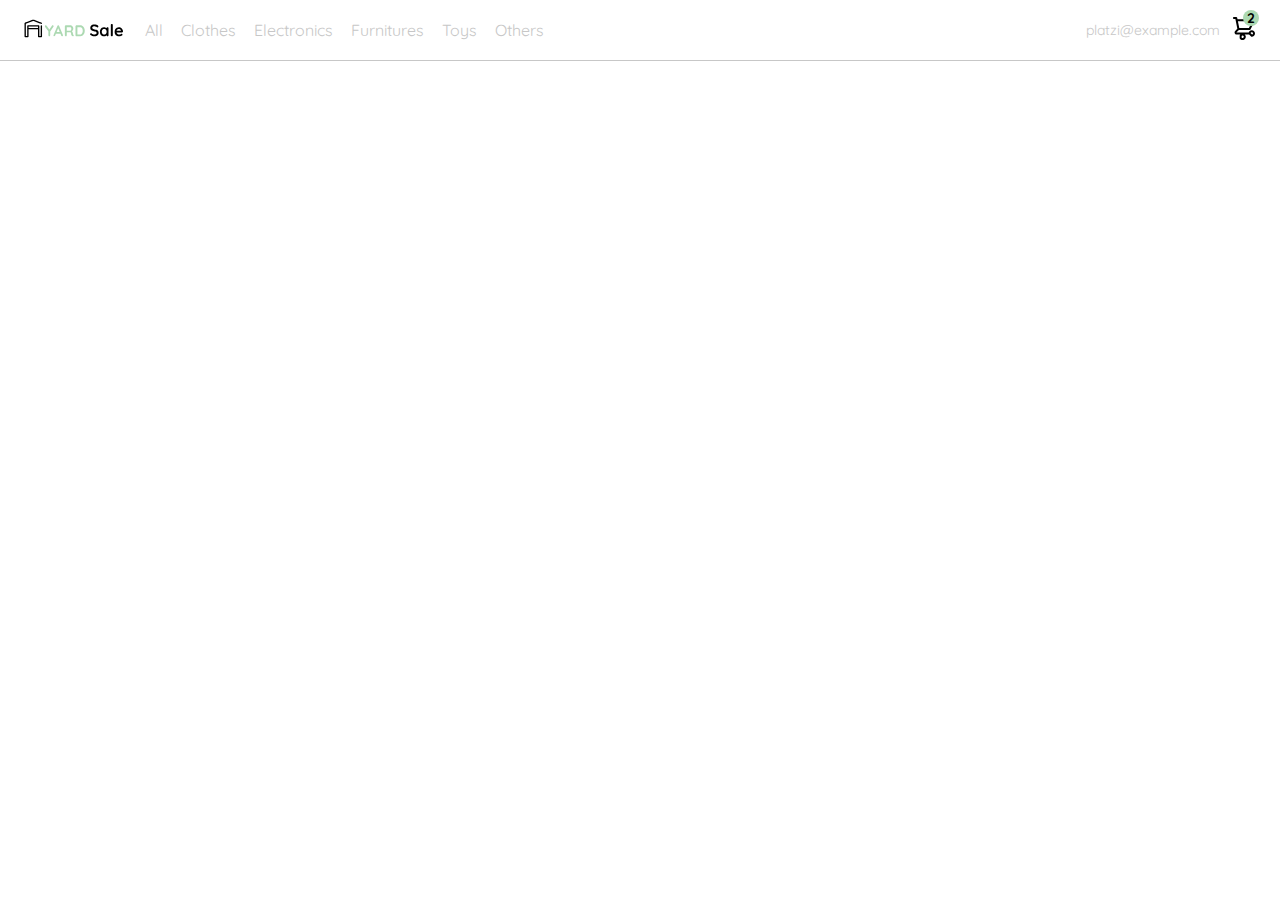
==== index.html @ 3e3c4bac "V 1.1: Fusion del menu en desktop" ====
<!DOCTYPE html>
<html lang="es">
<head>
    <meta charset="UTF-8">
    <meta http-equiv="X-UA-Compatible" content="IE=edge">
    <meta name="viewport" content="width=device-width, initial-scale=1.0">

    <!-- Clase 7 -->
    <link rel="preconnect" href="https://fonts.googleapis.com">
    <link rel="preconnect" href="https://fonts.gstatic.com" crossorigin>
    <link href="https://fonts.googleapis.com/css2?family=Quicksand:wght@300;500;700&display=swap" rel="stylesheet">


    <title>Carrito de compras</title>
    <link rel="stylesheet" href="style.css">
    
</head>
<body>
    <!-- Navigation bar -->
    <nav>
      <img src="./icons/icon_menu.svg" alt="menu" class="menu">
  
      <div class="navbar-left">
        <img src="./logos/logo_yard_sale.svg" alt="logo" class="logo">
  
        <ul>
          <li>
            <a href="/">All</a>
          </li>
          <li>
            <a href="/">Clothes</a>
          </li>
          <li>
            <a href="/">Electronics</a>
          </li>
          <li>
            <a href="/">Furnitures</a>
          </li>
          <li>
            <a href="/">Toys</a>
          </li>
          <li>
            <a href="/">Others</a>
          </li>
        </ul>
      </div>
  
      <div class="navbar-right">
        <ul>
          <li class="navbar-email">platzi@example.com</li>
          <li class="navbar-shopping-cart">
            <img src="./icons/icon_shopping_cart.svg" alt="shopping cart">
            <div>2</div>
          </li>
        </ul>
      </div>

      <div class="desktop-menu invisible">
        <ul>
          <li>
            <a href="/" class="title">My orders</a>
          </li>
    
          <li>
            <a href="/">My account</a>
          </li>
    
          <li>
            <a href="/">Sign out</a>
          </li>
        </ul>
      </div>


    </nav>


    <script src="script.js"></script>
  </body>
</html>
---- style.css ----
:root {
    --white: #FFFFFF;
    --black: #000000;
    --very-light-pink: #C7C7C7;
    --text-input-field: #F7F7F7;
    --hospital-green: #ACD9B2;
    --sm: 14px;
    --md: 16px;
    --lg: 18px;
}

body {
    margin: 0;
    font-family: 'Quicksand', sans-serif;
}

/* Clases generales */
.invisible{
    display: none;
}


/* ----------------------------------------------------- */

/* Navigation bar */
nav {
    display: flex;
    justify-content: space-between;
    padding: 0 24px;
    border-bottom: 1px solid var(--very-light-pink);
}

.menu {
    display: none;
}

.logo {
    width: 100px;
}

.navbar-left ul,
.navbar-right ul {
    list-style: none;
    padding: 0;
    margin: 0;
    display: flex;
    align-items: center;
    height: 60px;
}

.navbar-left {
    display: flex;
}

.navbar-left ul {
    margin-left: 12px;
}

.navbar-left ul li a,
.navbar-right ul li a {
    text-decoration: none;
    color: var(--very-light-pink);
    border: 1px solid var(--white);
    padding: 8px;
    border-radius: 8px;
}

.navbar-left ul li a:hover,
.navbar-right ul li a:hover {
    border: 1px solid var(--hospital-green);
    color: var(--hospital-green);
}

.navbar-email {
    color: var(--very-light-pink);
    font-size: var(--sm);
    margin-right: 12px;
}
.navbar-email:hover{
    cursor: pointer;
    user-select: none;
}


.navbar-shopping-cart {
    position: relative;
}

.navbar-shopping-cart div {
    width: 16px;
    height: 16px;
    background-color: var(--hospital-green);
    border-radius: 50%;
    font-size: var(--sm);
    font-weight: bold;
    position: absolute;
    top: -6px;
    right: -3px;
    display: flex;
    justify-content: center;
    align-items: center;
}

/* Componente de despliegue del nav */
.desktop-menu {
    width: 100px;
    height: auto;
    border: 1px solid var(--very-light-pink);
    border-radius: 6px;
    padding: 20px 20px 0 20px;
    /* -------- */
    position: absolute;
    top: 60px;
    right: 60px;
    background-color: var(--white);
}

.desktop-menu ul {
    list-style: none;
    padding: 0;
    margin: 0;
}

.desktop-menu ul li {
    text-align: end;
}

.desktop-menu ul li:nth-child(1),
.desktop-menu ul li:nth-child(2) {
    font-weight: bold;
}

.desktop-menu ul li:last-child {
    padding-top: 20px;
    border-top: 1px solid var(--very-light-pink);
}

.desktop-menu ul li:last-child a {
    color: var(--hospital-green);
    font-size: var(--sm);
}

.desktop-menu ul li a {
    color: var(--back);
    text-decoration: none;
    margin-bottom: 20px;
    display: inline-block;
}






/* ----------------MEDIA QUERY---------------------------- */

@media (max-width: 640px) {
    .menu {
        display: block;
    }

    .navbar-left ul {
        display: none;
    }

    .navbar-email {
        display: none;
    }
}
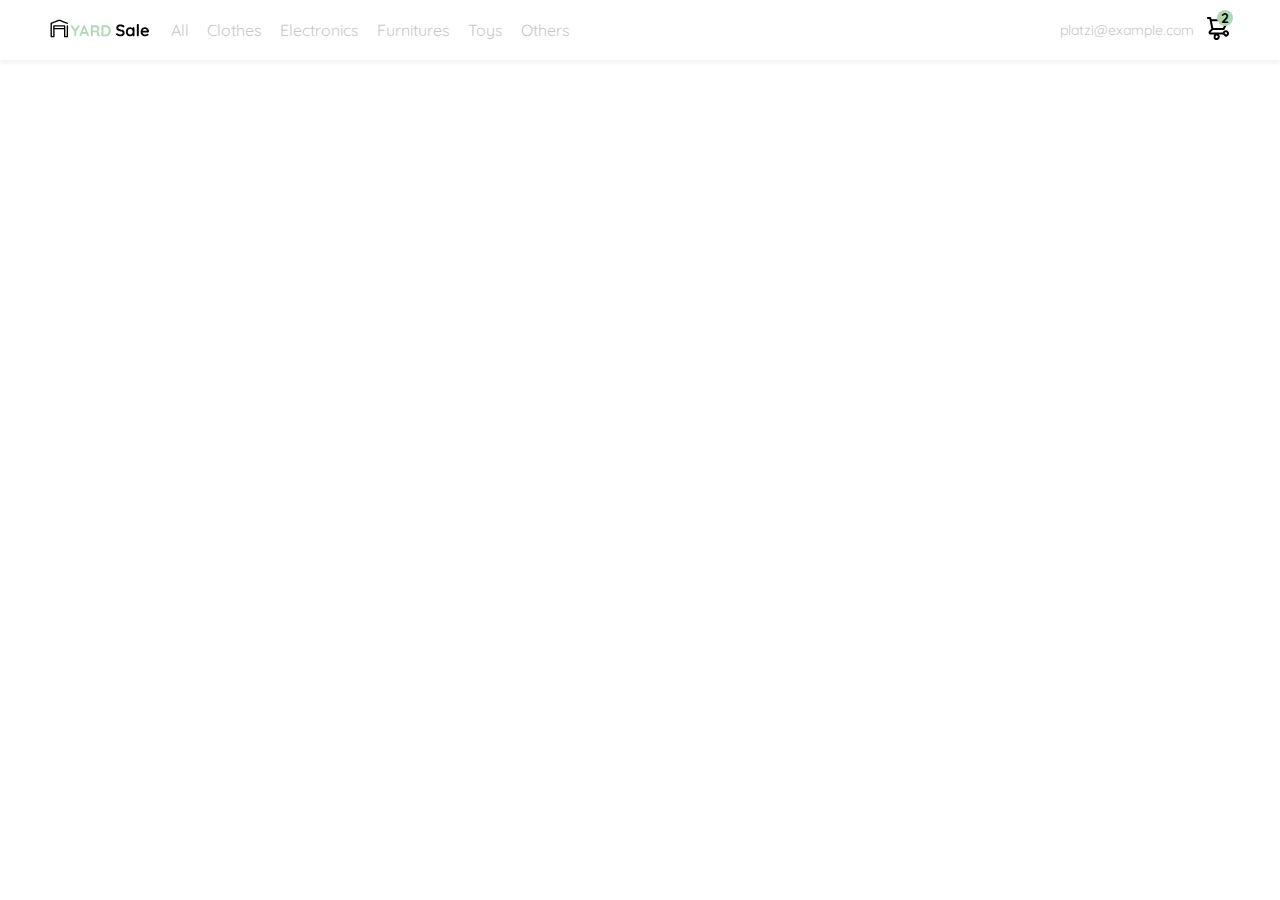
==== commit e3ccca27: "V 1.3: Carrito de compras en desktop y mobile" ====
--- a/index.html
+++ b/index.html
@@ -16,9 +16,54 @@
     
 </head>
 <body>
+
     <!-- Navigation bar -->
-    <nav>
-      <img src="./icons/icon_menu.svg" alt="menu" class="menu">
+    <nav class="navbar-container">
+      <img src="./icons/icon_menu.svg" class="menu" alt="menu">
+
+      <div class="mobile-menu">
+        <ul>
+          <li>
+            <a href="/">CATEGORIES</a>
+          </li>
+          <li>
+            <a href="/">All</a>
+          </li>
+          <li>
+            <a href="/">Clothes</a>
+          </li>
+          <li>
+            <a href="/">Electronics</a>
+          </li>
+          <li>
+            <a href="/">Furnitures</a>
+          </li>
+          <li>
+            <a href="/">Toys</a>
+          </li>
+          <li>
+            <a href="/">Other</a>
+          </li>
+        </ul>
+      
+        <ul>
+          <li>
+            <a href="/">My orders</a>
+          </li>
+          <li>
+            <a href="/">My account</a>
+          </li>
+        </ul>
+      
+        <ul>
+          <li>
+            <a href="/" class="email">platzi@example.com</a>
+          </li>
+          <li>
+            <a href="/" class="sign-out">Sign out</a>
+          </li>
+        </ul>
+      </div>
   
       <div class="navbar-left">
         <img src="./logos/logo_yard_sale.svg" alt="logo" class="logo">
@@ -55,7 +100,7 @@
         </ul>
       </div>
 
-      <div class="desktop-menu invisible">
+      <div class="desktop-menu invisible ">
         <ul>
           <li>
             <a href="/" class="title">My orders</a>
@@ -71,8 +116,60 @@
         </ul>
       </div>
 
+      <aside class="product-detail invisible">
+        <div class="title-container">
+          <img src="./icons/flechita.svg" alt="arrow">
+          <p class="title">My order</p>
+        </div>
+      
+        <div class="my-order-content">
+          <div class="shopping-cart">
+            <figure>
+              <img src="https://images.pexels.com/photos/276517/pexels-photo-276517.jpeg?auto=compress&cs=tinysrgb&dpr=2&h=650&w=940" alt="bike">
+            </figure>
+            <p>Bike</p>
+            <p>$30,00</p>
+            <img src="./icons/icon_close.png" alt="close">
+          </div>
+      
+          <div class="shopping-cart">
+            <figure>
+              <img src="https://images.pexels.com/photos/276517/pexels-photo-276517.jpeg?auto=compress&cs=tinysrgb&dpr=2&h=650&w=940" alt="bike">
+            </figure>
+            <p>Bike</p>
+            <p>$30,00</p>
+            <img src="./icons/icon_close.png" alt="close">
+          </div>
+      
+          <div class="shopping-cart">
+            <figure>
+              <img src="https://images.pexels.com/photos/276517/pexels-photo-276517.jpeg?auto=compress&cs=tinysrgb&dpr=2&h=650&w=940" alt="bike">
+            </figure>
+            <p>Bike</p>
+            <p>$30,00</p>
+            <img src="./icons/icon_close.png" alt="close">
+          </div>
+      
+          <div class="order">
+            <p>
+              <span>Total</span>
+            </p>
+            <p>$560.00</p>
+          </div>
+      
+          <button class="primary-button">
+            Checkout
+          </button>
+        </div>
+      </div>
+      </aside>
+      
 
     </nav>
+    <main>
+      <!-- <h1>Hola, soy Keneth</h1> -->
+    </main>
+
 
 
     <script src="script.js"></script>
--- a/style.css
+++ b/style.css
@@ -15,19 +15,46 @@
 }
 
 /* Clases generales */
-.invisible{
+.invisible {
     display: none;
 }
 
-
+.mobile-menu_show {
+    transform: translateX(200px);
+    transition: transform 800ms;
+}
+
+.mobile-menu_hide {
+    transform: translateX(-200px);
+    transition: transform 1300ms;
+}
+
+.product-detail_show {
+    visibility: visible;
+    animation: fadeIn 1100ms;
+}
+.product-detail_hide {
+    opacity: 0;
+    animation: fadeOut 800ms;
+}
+
+@keyframes fadeIn {
+    from {opacity: 0;}
+    to {opacity: 1;}
+}
+@keyframes fadeOut {
+    from {opacity: 1;}
+    to {opacity: 0;}
+}
 /* ----------------------------------------------------- */
 
 /* Navigation bar */
-nav {
+.navbar-container {
     display: flex;
     justify-content: space-between;
-    padding: 0 24px;
-    border-bottom: 1px solid var(--very-light-pink);
+    padding: 0 50px;
+    /* border-bottom: 1px solid var(--very-light-pink); */
+    box-shadow: 0px 3px 4px rgb(0 0 0 / 5%);
 }
 
 .menu {
@@ -76,7 +103,8 @@
     font-size: var(--sm);
     margin-right: 12px;
 }
-.navbar-email:hover{
+
+.navbar-email:hover {
     cursor: pointer;
     user-select: none;
 }
@@ -84,6 +112,10 @@
 
 .navbar-shopping-cart {
     position: relative;
+}
+.navbar-shopping-cart:hover{
+    cursor: pointer;
+    user-select: none;
 }
 
 .navbar-shopping-cart div {
@@ -101,18 +133,19 @@
     align-items: center;
 }
 
-/* Componente de despliegue del nav */
+/* Componente de despliegue del correo del nav desktop*/
 .desktop-menu {
     width: 100px;
     height: auto;
-    border: 1px solid var(--very-light-pink);
+    /* border: 1px solid var(--very-light-pink); */
     border-radius: 6px;
     padding: 20px 20px 0 20px;
     /* -------- */
     position: absolute;
     top: 60px;
-    right: 60px;
+    right: 86px;
     background-color: var(--white);
+    box-shadow: 0px 4px 15px rgb(89 73 30 / 16%);
 }
 
 .desktop-menu ul {
@@ -147,6 +180,140 @@
     display: inline-block;
 }
 
+/* Navbar mobile */
+.mobile-menu {
+    padding: 24px;
+    /* padding-left: 0; */
+    position: absolute;
+    top: 60px;
+    left: -200px;
+}
+
+.mobile-menu a {
+    text-decoration: none;
+    color: var(--black);
+    font-weight: bold;
+    /* margin-bottom: 24px; */
+}
+
+.mobile-menu ul {
+    padding: 0;
+    margin: 24px 0 0;
+    list-style: none;
+}
+
+.mobile-menu ul:nth-child(1) {
+    border-bottom: 1px solid var(--very-light-pink);
+}
+
+.mobile-menu ul li {
+    margin-bottom: 24px;
+}
+
+.email {
+    font-size: var(--sm);
+    font-weight: 300 !important;
+}
+
+.sign-out {
+    font-size: var(--sm);
+    color: var(--hospital-green) !important;
+}
+
+/* Desplegable detalle de productos */
+.product-detail {
+    width: 360px;
+    padding: 24px;
+    box-sizing: border-box;
+    position: absolute;
+    top: 60px;
+    right: 50px;
+    border-radius: 10px;
+    box-shadow: 0px 4px 15px rgb(89 73 30 / 16%);
+    background-color: white;
+    z-index: 3;
+}
+
+.title-container {
+    display: flex;
+}
+
+.title-container img {
+    transform: rotate(180deg);
+    margin-right: 14px;
+}
+
+.title {
+    font-size: var(--lg);
+    font-weight: bold;
+}
+
+.order {
+    display: grid;
+    grid-template-columns: auto 1fr;
+    gap: 16px;
+    align-items: center;
+    background-color: var(--text-input-field);
+    margin-bottom: 24px;
+    border-radius: 8px;
+    padding: 0 24px;
+}
+
+.order p:nth-child(1) {
+    display: flex;
+    flex-direction: column;
+}
+
+.order p span:nth-child(1) {
+    font-size: var(--md);
+    font-weight: bold;
+}
+
+.order p:nth-child(2) {
+    text-align: end;
+    font-weight: bold;
+}
+
+.shopping-cart {
+    display: grid;
+    grid-template-columns: auto 1fr auto auto;
+    gap: 16px;
+    margin-bottom: 24px;
+    align-items: center;
+}
+
+.shopping-cart figure {
+    margin: 0;
+}
+
+.shopping-cart figure img {
+    width: 70px;
+    height: 70px;
+    border-radius: 20px;
+    object-fit: cover;
+}
+
+.shopping-cart p:nth-child(2) {
+    color: var(--very-light-pink);
+}
+
+.shopping-cart p:nth-child(3) {
+    font-size: var(--md);
+    font-weight: bold;
+}
+
+.primary-button {
+    background-color: var(--hospital-green);
+    border-radius: 8px;
+    border: none;
+    color: var(--white);
+    width: 100%;
+    cursor: pointer;
+    font-size: var(--md);
+    font-weight: bold;
+    height: 50px;
+}
+
 
 
 
@@ -154,16 +321,34 @@
 
 /* ----------------MEDIA QUERY---------------------------- */
 
-@media (max-width: 640px) {
+@media (max-width: 768px) {
+    .navbar-container{
+        padding: 0 24px;
+    }
+
     .menu {
         display: block;
     }
 
-    .navbar-left ul {
+    .navbar-left ul,
+    .navbar-email,
+    div.desktop-menu {
         display: none;
     }
 
-    .navbar-email {
+    .product-detail {
+        width: calc(100% - 48px);
+        right: 24px;
+        box-shadow: none;
+        background: none;
+        /* right: -200px; */
+
+    }
+
+}
+
+@media (min-width: 769px) {
+    div.mobile-menu {
         display: none;
     }
-}+}
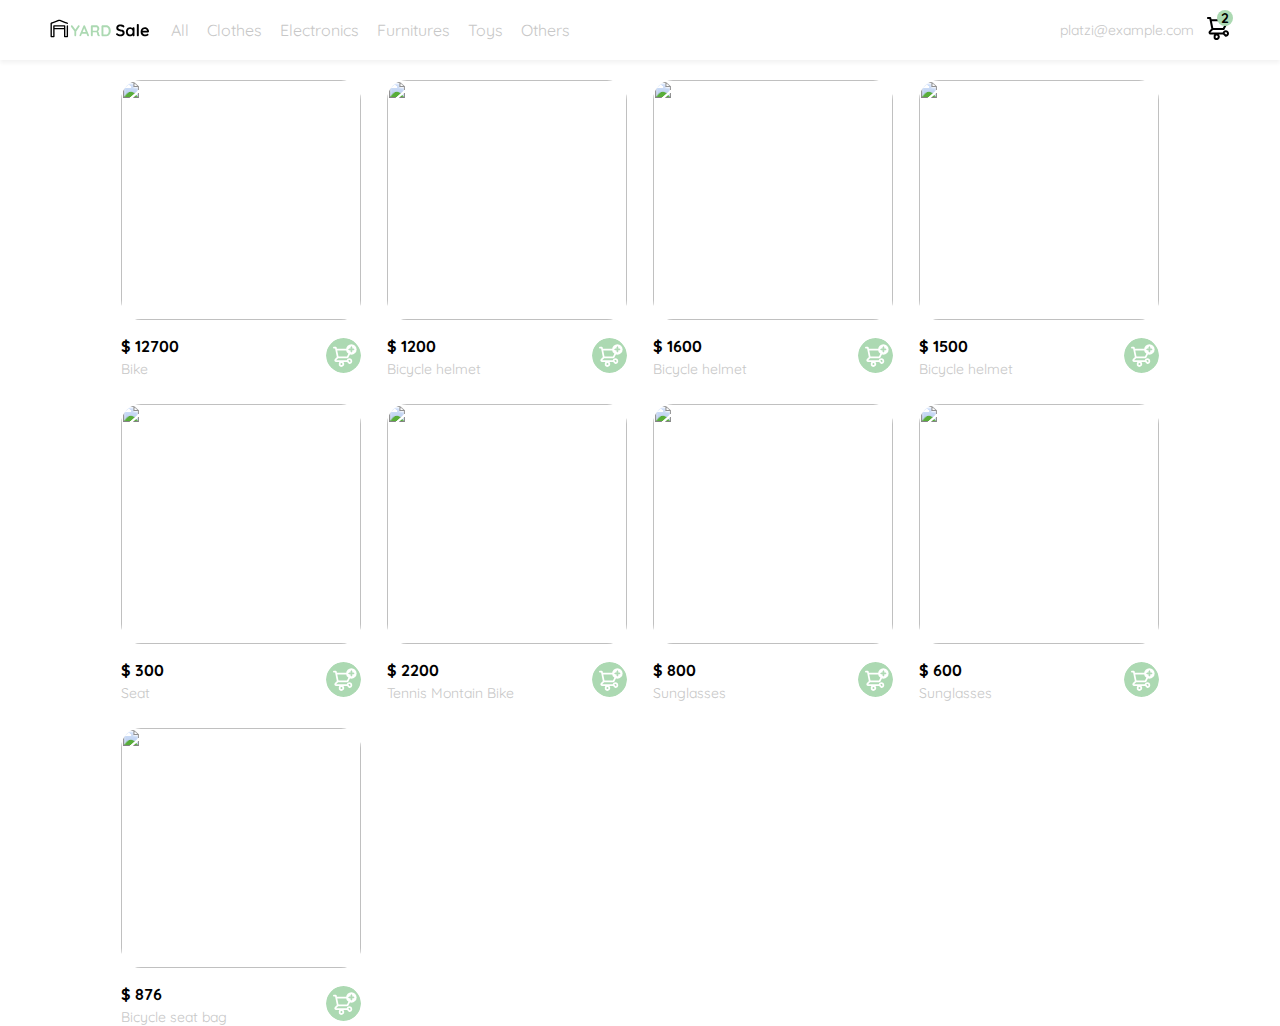
==== commit 65819739: "V 1.4: Lista de productos mobile y desktop" ====
--- a/index.html
+++ b/index.html
@@ -170,7 +170,25 @@
       <!-- <h1>Hola, soy Keneth</h1> -->
     </main>
 
-
+    <section class="main-container">
+      <div class="cards-container">
+    
+        <!-- <div class="product-card">
+          <img src="https://images.pexels.com/photos/276517/pexels-photo-276517.jpeg?auto=compress&cs=tinysrgb&dpr=2&h=650&w=940" alt="">
+          <div class="product-info">
+            <div>
+              <p>$120,00</p>
+              <p>Bike</p>
+            </div>
+            <figure>
+              <img src="./icons/bt_add_to_cart.svg" alt="">
+            </figure>
+          </div>
+        </div> -->
+    
+      </div>
+    </section>
+    
 
     <script src="script.js"></script>
   </body>
--- a/style.css
+++ b/style.css
@@ -187,6 +187,7 @@
     position: absolute;
     top: 60px;
     left: -200px;
+    background-color: white;
 }
 
 .mobile-menu a {
@@ -314,35 +315,99 @@
     height: 50px;
 }
 
-
-
+/* Lista de productos */
+.main-container{
+    /* padding: 0 30px; */
+}
+.cards-container {
+    display: grid;
+    grid-template-columns: repeat(auto-fill, 240px);
+    gap: 26px;
+    place-content: center;
+    margin-top: 20px;
+    
+}
+
+.product-card {
+    width: 240px;
+}
+
+.product-card img {
+    width: 240px;
+    height: 240px;
+    border-radius: 20px;
+    object-fit: cover;
+}
+
+.product-info {
+    display: flex;
+    justify-content: space-between;
+    align-items: center;
+    margin-top: 12px;
+}
+
+.product-info figure {
+    margin: 0;
+}
+
+.product-info figure img {
+    width: 35px;
+    height: 35px;
+}
+
+.product-info div p:nth-child(1) {
+    font-weight: bold;
+    font-size: var(--md);
+    margin-top: 0;
+    margin-bottom: 4px;
+}
+
+.product-info div p:nth-child(2) {
+    font-size: var(--sm);
+    margin-top: 0;
+    margin-bottom: 0;
+    color: var(--very-light-pink);
+}
 
 
 
 /* ----------------MEDIA QUERY---------------------------- */
 
 @media (max-width: 768px) {
+
+    /* navbar */
     .navbar-container{
         padding: 0 24px;
     }
-
     .menu {
         display: block;
     }
-
-    .navbar-left ul,
-    .navbar-email,
-    div.desktop-menu {
+    .navbar-left ul, .navbar-email, div.desktop-menu {
         display: none;
     }
-
+    .mobile-menu{
+        top: 63px;
+    }
     .product-detail {
-        width: calc(100% - 48px);
-        right: 24px;
+        /* width: calc(100% - 48px);
+        right: 24px; */
+        right: 0;
+        width: 100%;
+        top: 63px;
+        border-radius: 0;
         box-shadow: none;
-        background: none;
-        /* right: -200px; */
-
+    }
+
+    /* lista de productos */
+    .cards-container {
+        grid-template-columns: repeat(auto-fill, 140px);
+    }
+    .product-card {
+        width: 140px;
+    }
+    .product-card img {
+        width: 140px;
+        height: 140px;
     }
 
 }
